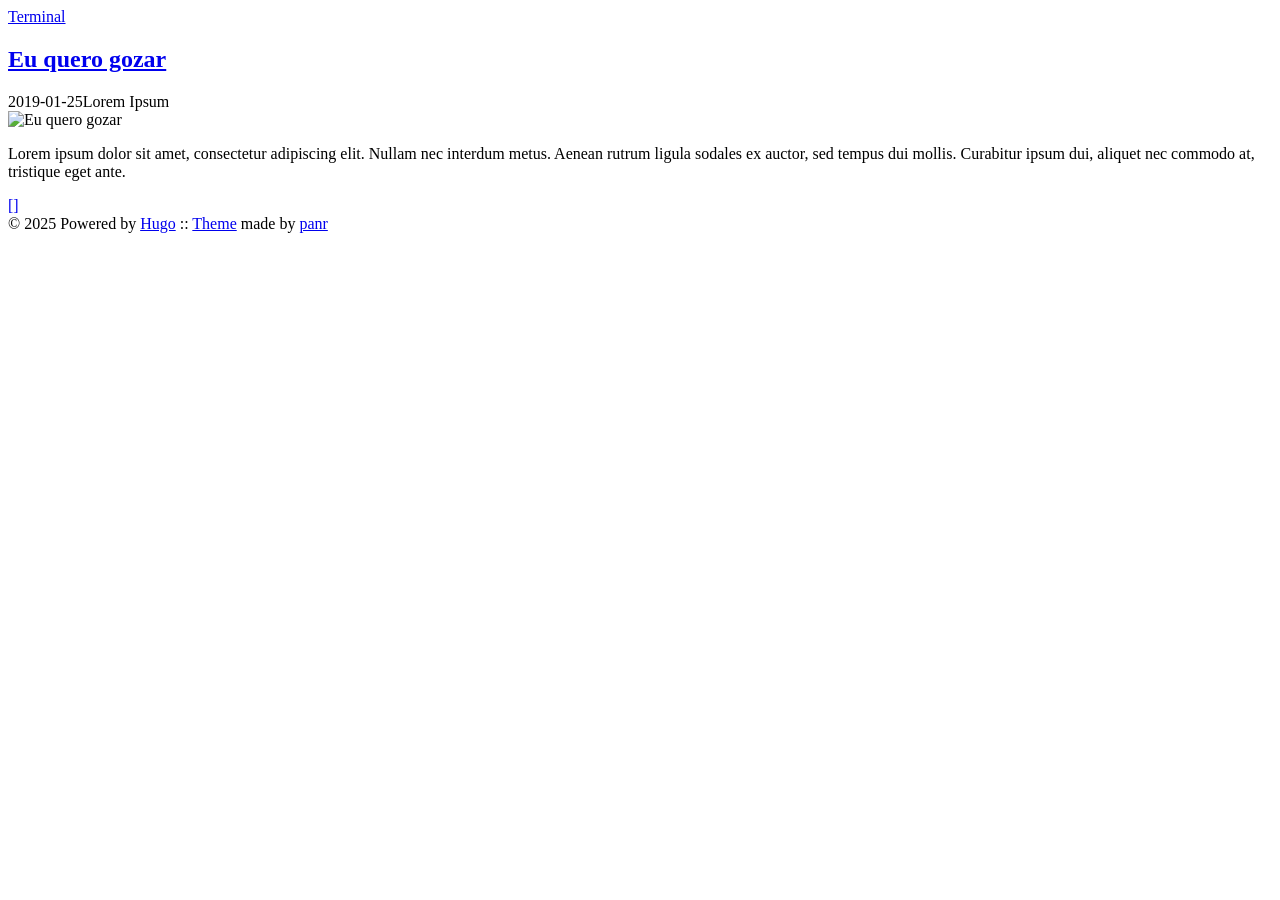
==== public/index.html @ 80ff92e7 "setup: setup commit" ====
<!DOCTYPE html>
<html lang="en">
<head>
	<meta name="generator" content="Hugo 0.152.2"><script src="/livereload.js?mindelay=10&amp;v=2&amp;port=1313&amp;path=livereload" data-no-instant defer></script>
  
    <title>My New Hugo Site</title>
  
  <meta http-equiv="content-type" content="text/html; charset=utf-8">
<meta name="viewport" content="width=device-width, initial-scale=1.0">
<meta name="description" content="" />
<meta name="keywords" content="" />

  <meta name="robots" content="noodp" />

<link rel="canonical" href="http://localhost:1313/" />





  
  <link rel="stylesheet" href="http://localhost:1313/css/buttons.min.86f6b4c106b6c6eb690ae5203d36b442c1f66f718ff4e8164fa86cf6c61ad641.css">

  
  <link rel="stylesheet" href="http://localhost:1313/css/code.min.d529ea4b2fb8d34328d7d31afc5466d5f7bc2f0bc9abdd98b69385335d7baee4.css">

  
  <link rel="stylesheet" href="http://localhost:1313/css/fonts.min.5bb7ed13e1d00d8ff39ea84af26737007eb5051b157b86fc24487c94f3dc8bbe.css">

  
  <link rel="stylesheet" href="http://localhost:1313/css/footer.min.eb8dfc2c6a7eafa36cd3ba92d63e69e849e2200e0002a228d137f236b09ecd75.css">

  
  <link rel="stylesheet" href="http://localhost:1313/css/gist.min.a751e8b0abe1ba8bc53ced52a38b19d8950fe78ca29454ea8c2595cf26aad5c0.css">

  
  <link rel="stylesheet" href="http://localhost:1313/css/header.min.75c7eb0e2872d95ff48109c6647d0223a38db52e2561dd87966eb5fc7c6bdac6.css">

  
  <link rel="stylesheet" href="http://localhost:1313/css/main.min.36833afd348409fc6c3d09d0897c5833d9d5bf1ff31f5e60ea3ee42ce2b1268c.css">

  
  <link rel="stylesheet" href="http://localhost:1313/css/menu.min.3c17467ebeb3d38663dce68f71f519901124fa5cbb4519b2fb0667a21e9aca39.css">

  
  <link rel="stylesheet" href="http://localhost:1313/css/pagination.min.bbb986dbce00a5ce5aca0504b7925fc1c581992a4bf57f163e5d69cc1db7d836.css">

  
  <link rel="stylesheet" href="http://localhost:1313/css/post.min.e6dddd258e64c83e05cec0cd49c05216742d42fc8ecbfbe6b67083412b609bd3.css">

  
  <link rel="stylesheet" href="http://localhost:1313/css/syntax.min.a0773cce9310cb6d8ed23e50f005448facf29a53001b57e038828daa466b25c0.css">

  
  <link rel="stylesheet" href="http://localhost:1313/css/terminal.min.50c1c942103c94ef5432d9afaa80aa682032f33887783e3118cfa9ac29b946be.css">

  
  <link rel="stylesheet" href="http://localhost:1313/css/terms.min.b81791663c3790e738e571cdbf802312390d30e4b1d8dc9d814a5b5454d0ac11.css">







<link rel="shortcut icon" href="http://localhost:1313/favicon.png">
<link rel="apple-touch-icon" href="http://localhost:1313/apple-touch-icon.png">


<meta name="twitter:card" content="summary" />



<meta property="og:locale" content="en" />
<meta property="og:type" content="website" />
<meta property="og:title" content="My New Hugo Site">
<meta property="og:description" content="" />
<meta property="og:url" content="http://localhost:1313/" />
<meta property="og:site_name" content="My New Hugo Site" />

  <meta property="og:image" content="http://localhost:1313/og-image.png">

<meta property="og:image:width" content="1200">
<meta property="og:image:height" content="627">





  <link href="/index.xml" rel="alternate" type="application/rss+xml" title="My New Hugo Site" />









</head>
<body>


<div class="container">

  <header class="header">
  <div class="header__inner">
    <div class="header__logo">
      <a href="http://localhost:1313/">
  <div class="logo">
    Terminal
  </div>
</a>

    </div>
    
    
  </div>
  
</header>


  <div class="content">
    
  
  <div class="posts">
    
    

    
    
      
    
    

    
      <article class="post on-list">
        <h2 class="post-title">
          <a href="http://localhost:1313/posts/hello/">Eu quero gozar</a>
        </h2>

        <div class="post-meta"><time class="post-date">2019-01-25</time><span class="post-author">Lorem Ipsum</span></div>

        

        
  <img src="http://localhost:1313/hello.jpg"
    class="post-cover"
    alt="Eu quero gozar"
    title="Cover Image" />


        <div class="post-content">
          
            <p>Lorem ipsum dolor sit amet, consectetur adipiscing elit. Nullam nec interdum metus. Aenean rutrum ligula sodales ex auctor, sed tempus dui mollis. Curabitur ipsum dui, aliquet nec commodo at, tristique eget ante.</p>
          
        </div>

        
          <div>
            <a class="read-more button inline" href="/posts/hello/">[]</a>
          </div>
        
      </article>
    

    <div class="pagination">
  <div class="pagination__buttons">
    
    
    
  </div>
</div>

  </div>

  </div>

  
    <footer class="footer">
  <div class="footer__inner">
    
      <div class="copyright">
        <span>© 2025 Powered by <a href="https://gohugo.io">Hugo</a></span>
    
      <span>:: <a href="https://github.com/panr/hugo-theme-terminal" target="_blank">Theme</a> made by <a href="https://github.com/panr" target="_blank">panr</a></span>
      </div>
  </div>
</footer>






<script type="text/javascript" src="/bundle.min.js"></script>





  
</div>

</body>
</html>
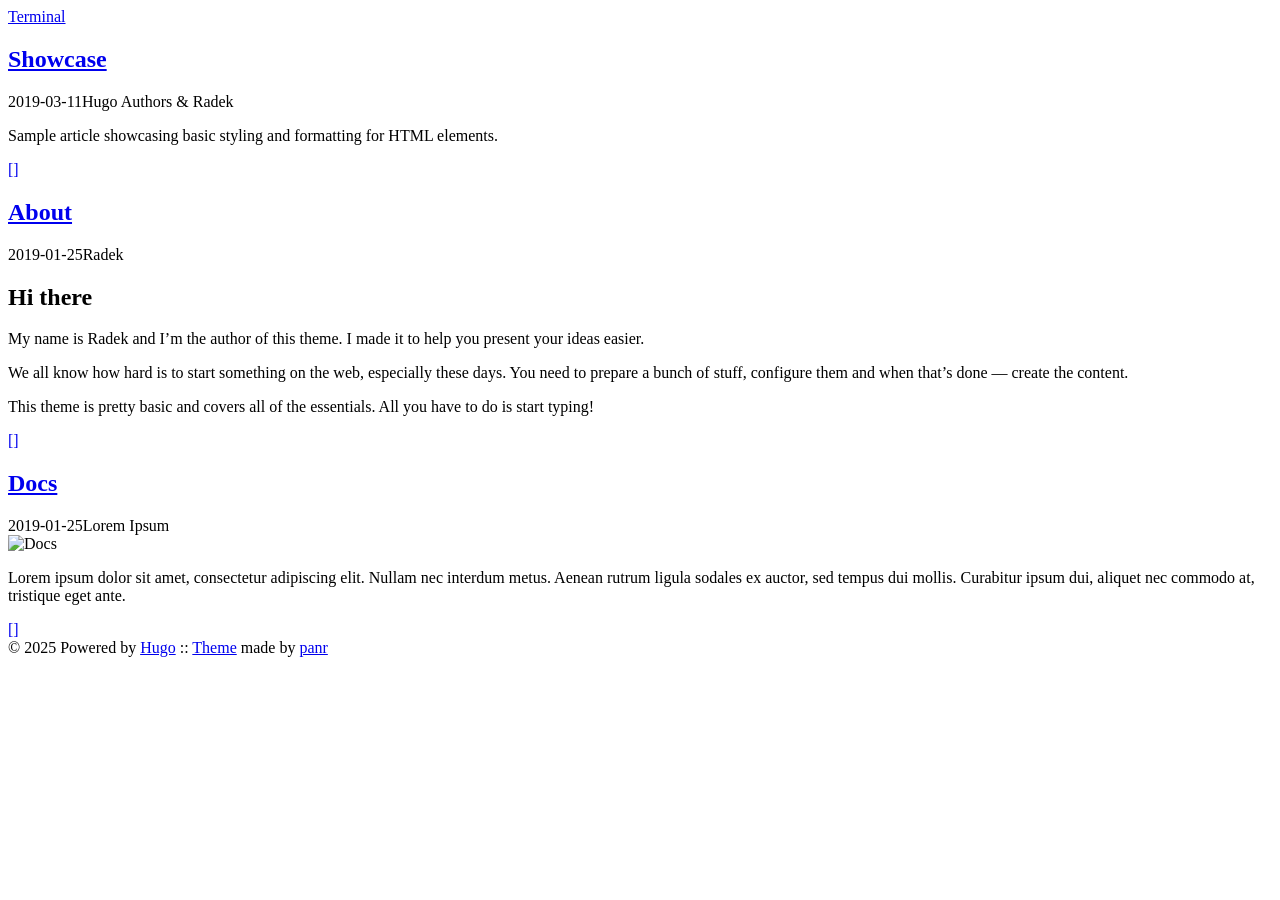
==== commit 0be81f90: "setup: public files" ====
--- a/public/index.html
+++ b/public/index.html
@@ -3,7 +3,7 @@
 <head>
 	<meta name="generator" content="Hugo 0.152.2"><script src="/livereload.js?mindelay=10&amp;v=2&amp;port=1313&amp;path=livereload" data-no-instant defer></script>
   
-    <title>My New Hugo Site</title>
+    <title>Hexthersync32 | Cybersecurity Docs</title>
   
   <meta http-equiv="content-type" content="text/html; charset=utf-8">
 <meta name="viewport" content="width=device-width, initial-scale=1.0">
@@ -73,10 +73,10 @@
 
 <meta property="og:locale" content="en" />
 <meta property="og:type" content="website" />
-<meta property="og:title" content="My New Hugo Site">
+<meta property="og:title" content="Hexthersync32 | Cybersecurity Docs">
 <meta property="og:description" content="" />
 <meta property="og:url" content="http://localhost:1313/" />
-<meta property="og:site_name" content="My New Hugo Site" />
+<meta property="og:site_name" content="Hexthersync32 | Cybersecurity Docs" />
 
   <meta property="og:image" content="http://localhost:1313/og-image.png">
 
@@ -87,7 +87,7 @@
 
 
 
-  <link href="/index.xml" rel="alternate" type="application/rss+xml" title="My New Hugo Site" />
+  <link href="/index.xml" rel="alternate" type="application/rss+xml" title="Hexthersync32 | Cybersecurity Docs" />
 
 
 
@@ -136,17 +136,70 @@
     
       <article class="post on-list">
         <h2 class="post-title">
-          <a href="http://localhost:1313/posts/hello/">Eu quero gozar</a>
+          <a href="http://localhost:1313/posts/showcase/">Showcase</a>
         </h2>
 
+        <div class="post-meta"><time class="post-date">2019-03-11</time><span class="post-author">Hugo Authors &amp; Radek</span></div>
+
+        
+
+        
+
+
+        <div class="post-content">
+          
+            <p>Sample article showcasing basic styling and formatting for HTML elements.</p>
+          
+        </div>
+
+        
+          <div>
+            <a class="read-more button inline" href="/posts/showcase/">[]</a>
+          </div>
+        
+      </article>
+    
+      <article class="post on-list">
+        <h2 class="post-title">
+          <a href="http://localhost:1313/posts/about/">About</a>
+        </h2>
+
+        <div class="post-meta"><time class="post-date">2019-01-25</time><span class="post-author">Radek</span></div>
+
+        
+
+        
+
+
+        <div class="post-content">
+          
+            <h1 id="hi-there">Hi there</h1>
+<p>My name is Radek and I&rsquo;m the author of this theme. I made it to help you present your ideas easier.</p>
+<p>We all know how hard is to start something on the web, especially these days. You need to prepare a bunch of stuff, configure them and when that’s done — create the content.</p>
+<p>This theme is pretty basic and covers all of the essentials. All you have to do is start typing!</p>
+          
+        </div>
+
+        
+          <div>
+            <a class="read-more button inline" href="/posts/about/">[]</a>
+          </div>
+        
+      </article>
+    
+      <article class="post on-list">
+        <h2 class="post-title">
+          <a href="http://localhost:1313/posts/hello/">Docs</a>
+        </h2>
+
         <div class="post-meta"><time class="post-date">2019-01-25</time><span class="post-author">Lorem Ipsum</span></div>
 
         
 
         
-  <img src="http://localhost:1313/hello.jpg"
+  <img src="http://localhost:1313/img/hello.jpg"
     class="post-cover"
-    alt="Eu quero gozar"
+    alt="Docs"
     title="Cover Image" />
 
 
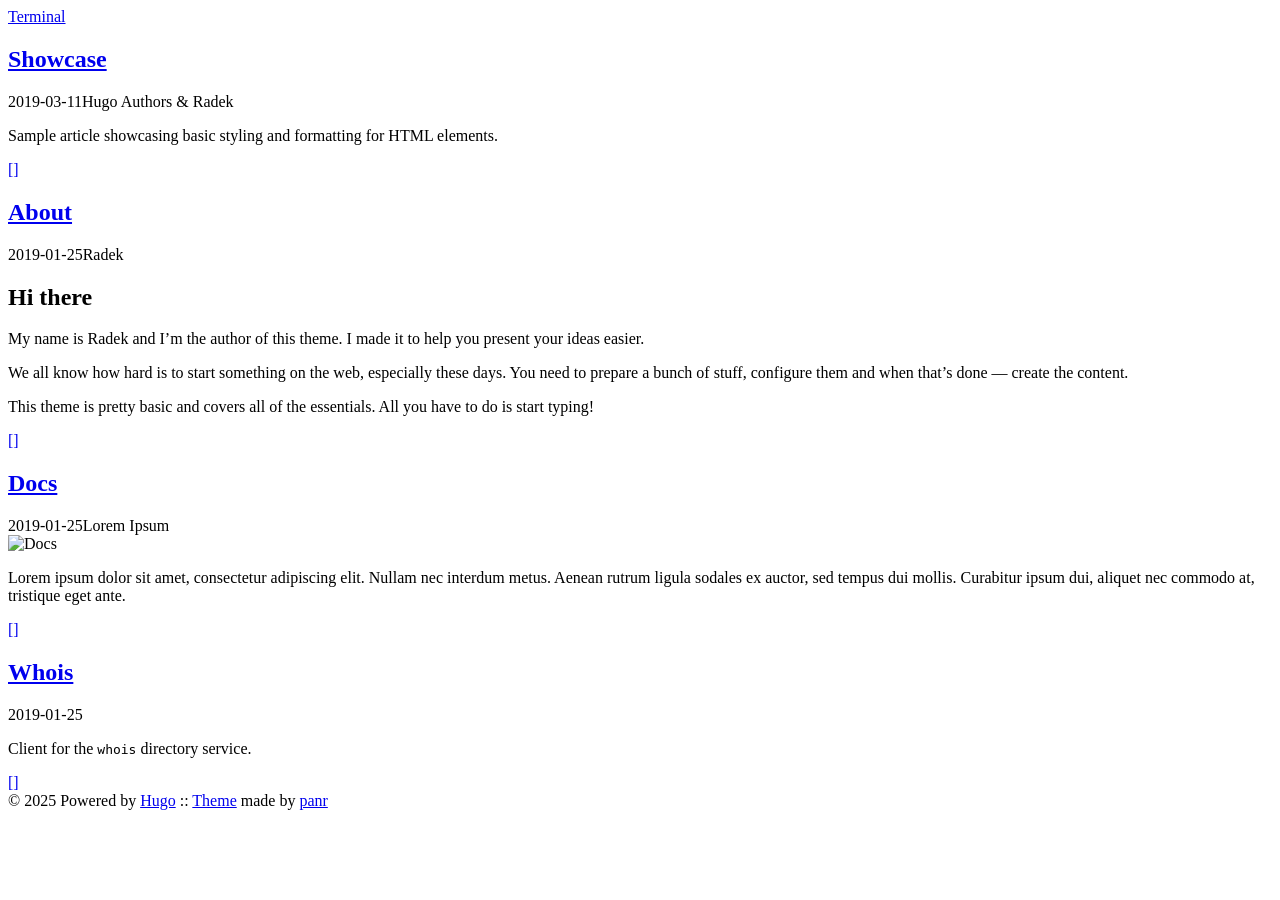
==== commit ba08c310: "dev/posts: public/ files" ====
--- a/public/index.html
+++ b/public/index.html
@@ -216,6 +216,31 @@
         
       </article>
     
+      <article class="post on-list">
+        <h2 class="post-title">
+          <a href="http://localhost:1313/posts/01/">Whois</a>
+        </h2>
+
+        <div class="post-meta"><time class="post-date">2019-01-25</time></div>
+
+        
+
+        
+
+
+        <div class="post-content">
+          
+            <p>Client for the <code>whois</code> directory service.</p>
+          
+        </div>
+
+        
+          <div>
+            <a class="read-more button inline" href="/posts/01/">[]</a>
+          </div>
+        
+      </article>
+    
 
     <div class="pagination">
   <div class="pagination__buttons">
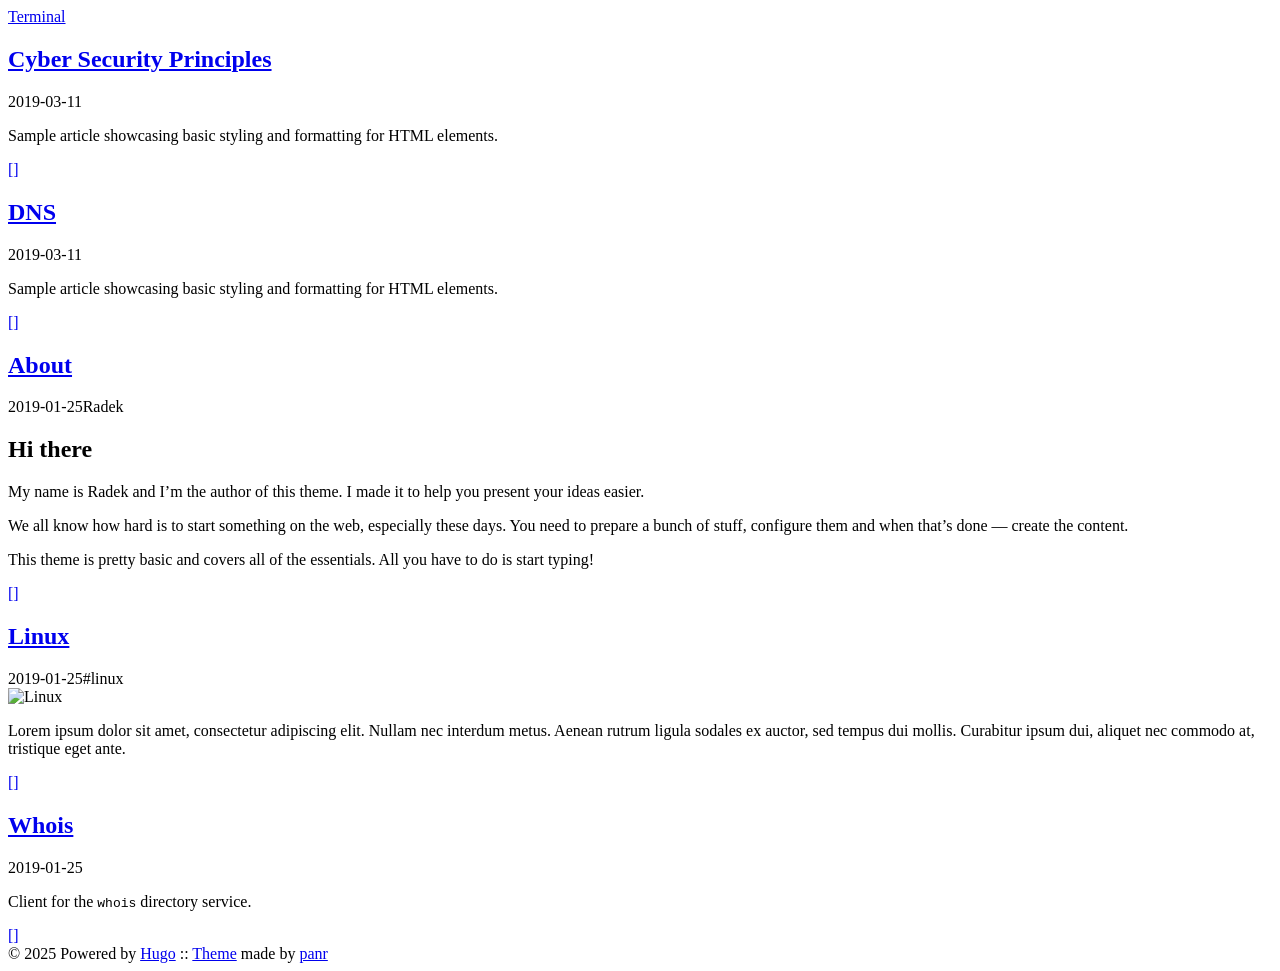
==== commit f8a6003f: "dev/content: new section about DNS" ====
--- a/public/index.html
+++ b/public/index.html
@@ -136,10 +136,10 @@
     
       <article class="post on-list">
         <h2 class="post-title">
-          <a href="http://localhost:1313/posts/showcase/">Showcase</a>
-        </h2>
-
-        <div class="post-meta"><time class="post-date">2019-03-11</time><span class="post-author">Hugo Authors &amp; Radek</span></div>
+          <a href="http://localhost:1313/posts/showcase/showcase/">Cyber Security Principles</a>
+        </h2>
+
+        <div class="post-meta"><time class="post-date">2019-03-11</time></div>
 
         
 
@@ -154,14 +154,39 @@
 
         
           <div>
-            <a class="read-more button inline" href="/posts/showcase/">[]</a>
-          </div>
-        
-      </article>
-    
-      <article class="post on-list">
-        <h2 class="post-title">
-          <a href="http://localhost:1313/posts/about/">About</a>
+            <a class="read-more button inline" href="/posts/showcase/showcase/">[]</a>
+          </div>
+        
+      </article>
+    
+      <article class="post on-list">
+        <h2 class="post-title">
+          <a href="http://localhost:1313/posts/02/dns/">DNS</a>
+        </h2>
+
+        <div class="post-meta"><time class="post-date">2019-03-11</time></div>
+
+        
+
+        
+
+
+        <div class="post-content">
+          
+            <p>Sample article showcasing basic styling and formatting for HTML elements.</p>
+          
+        </div>
+
+        
+          <div>
+            <a class="read-more button inline" href="/posts/02/dns/">[]</a>
+          </div>
+        
+      </article>
+    
+      <article class="post on-list">
+        <h2 class="post-title">
+          <a href="http://localhost:1313/posts/about/about/">About</a>
         </h2>
 
         <div class="post-meta"><time class="post-date">2019-01-25</time><span class="post-author">Radek</span></div>
@@ -182,24 +207,24 @@
 
         
           <div>
-            <a class="read-more button inline" href="/posts/about/">[]</a>
-          </div>
-        
-      </article>
-    
-      <article class="post on-list">
-        <h2 class="post-title">
-          <a href="http://localhost:1313/posts/hello/">Docs</a>
-        </h2>
-
-        <div class="post-meta"><time class="post-date">2019-01-25</time><span class="post-author">Lorem Ipsum</span></div>
-
-        
-
-        
-  <img src="http://localhost:1313/img/hello.jpg"
+            <a class="read-more button inline" href="/posts/about/about/">[]</a>
+          </div>
+        
+      </article>
+    
+      <article class="post on-list">
+        <h2 class="post-title">
+          <a href="http://localhost:1313/posts/hello/hello/">Linux</a>
+        </h2>
+
+        <div class="post-meta"><time class="post-date">2019-01-25</time><span class="post-author">#linux</span></div>
+
+        
+
+        
+  <img src="http://localhost:1313/img/Tux.png"
     class="post-cover"
-    alt="Docs"
+    alt="Linux"
     title="Cover Image" />
 
 
@@ -211,14 +236,14 @@
 
         
           <div>
-            <a class="read-more button inline" href="/posts/hello/">[]</a>
-          </div>
-        
-      </article>
-    
-      <article class="post on-list">
-        <h2 class="post-title">
-          <a href="http://localhost:1313/posts/01/">Whois</a>
+            <a class="read-more button inline" href="/posts/hello/hello/">[]</a>
+          </div>
+        
+      </article>
+    
+      <article class="post on-list">
+        <h2 class="post-title">
+          <a href="http://localhost:1313/posts/01/01/">Whois</a>
         </h2>
 
         <div class="post-meta"><time class="post-date">2019-01-25</time></div>
@@ -236,7 +261,7 @@
 
         
           <div>
-            <a class="read-more button inline" href="/posts/01/">[]</a>
+            <a class="read-more button inline" href="/posts/01/01/">[]</a>
           </div>
         
       </article>
